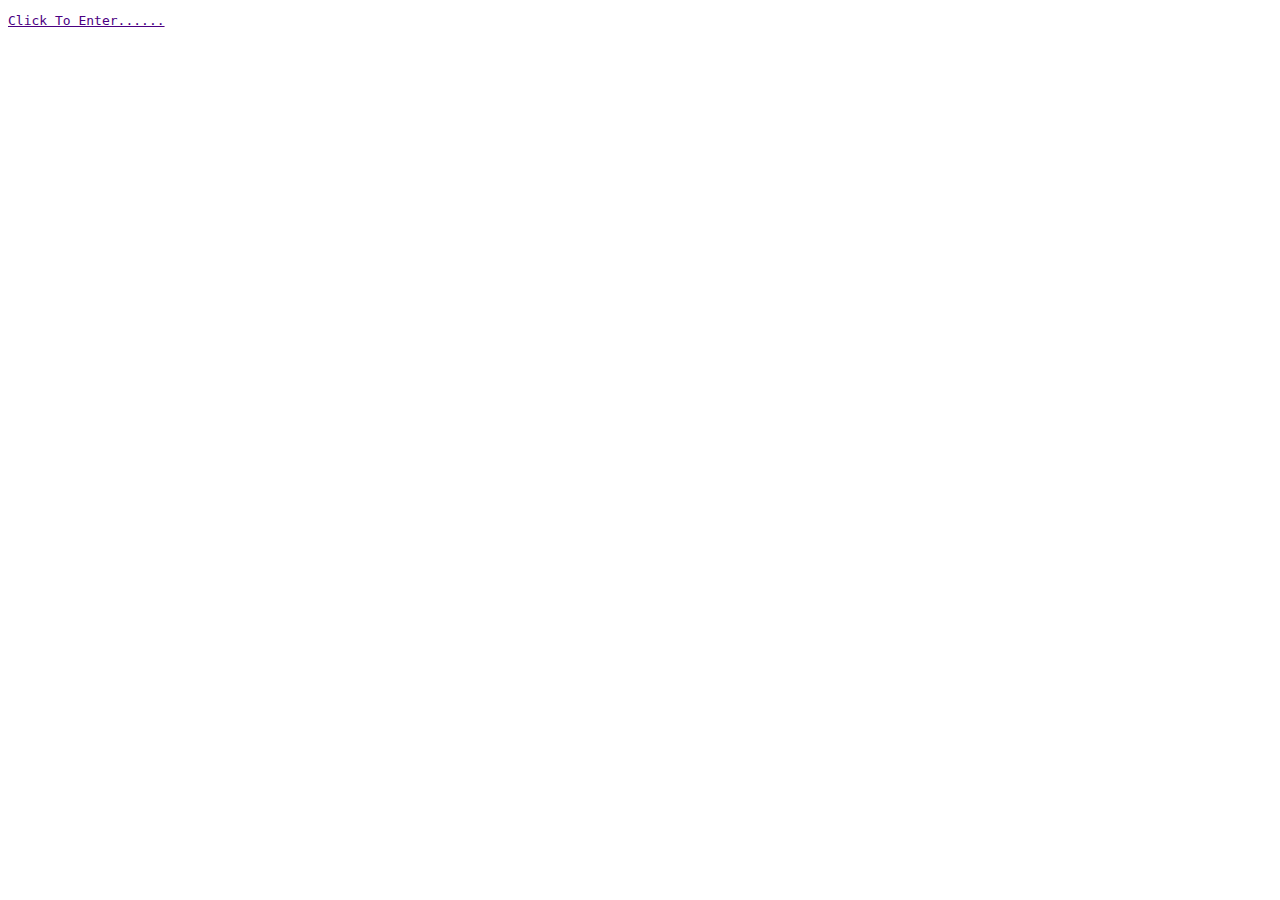
==== index.html @ 7bdf5d50 "Add files via upload" ====
<!DOCTYPE html>
<html lang="en">
<head>
    <style type = "text/css">  
        a:link {color: indigo}  
          
     </style>  
    <script src="script.js" type="text/javascript"></script>
    <meta charset="UTF-8">
    <meta name="viewport" content="width=device-width, initial-scale=1.0">
    <title>Enter</title>
    <link rel="icon"    href="eye.png">
    <meta name="description" content="Are You Lost...................">
    <link rel="stylesheet" type="text/css" href="style2.css">

</head>
<body>
    <audio id="player" loop muted>
        <source src="Client website Fixed.mp3" type="audio/mp3">
    </audio>
    <script>
        var vAudio = document.getElementById("player");
        vAudio.volume = 0.3;
        var hasInit = false;
        function playMusic()
        {
           console.log(vAudio.ended)
           if(!hasInit)
           {
               hasInit = true;
               vAudio.play();
           }
        }
     </script>
    
    <a href="Main.html" onmouseenter="playMusic()">
        <pre>Click To Enter......</pre>
    </a>
   
    <DIv id="bg"></DIv>
    <script type="text/javascript" src="particles.min.js"></script>
    <script type="text/javascript" src="config.js"></script>
</body>
</html>
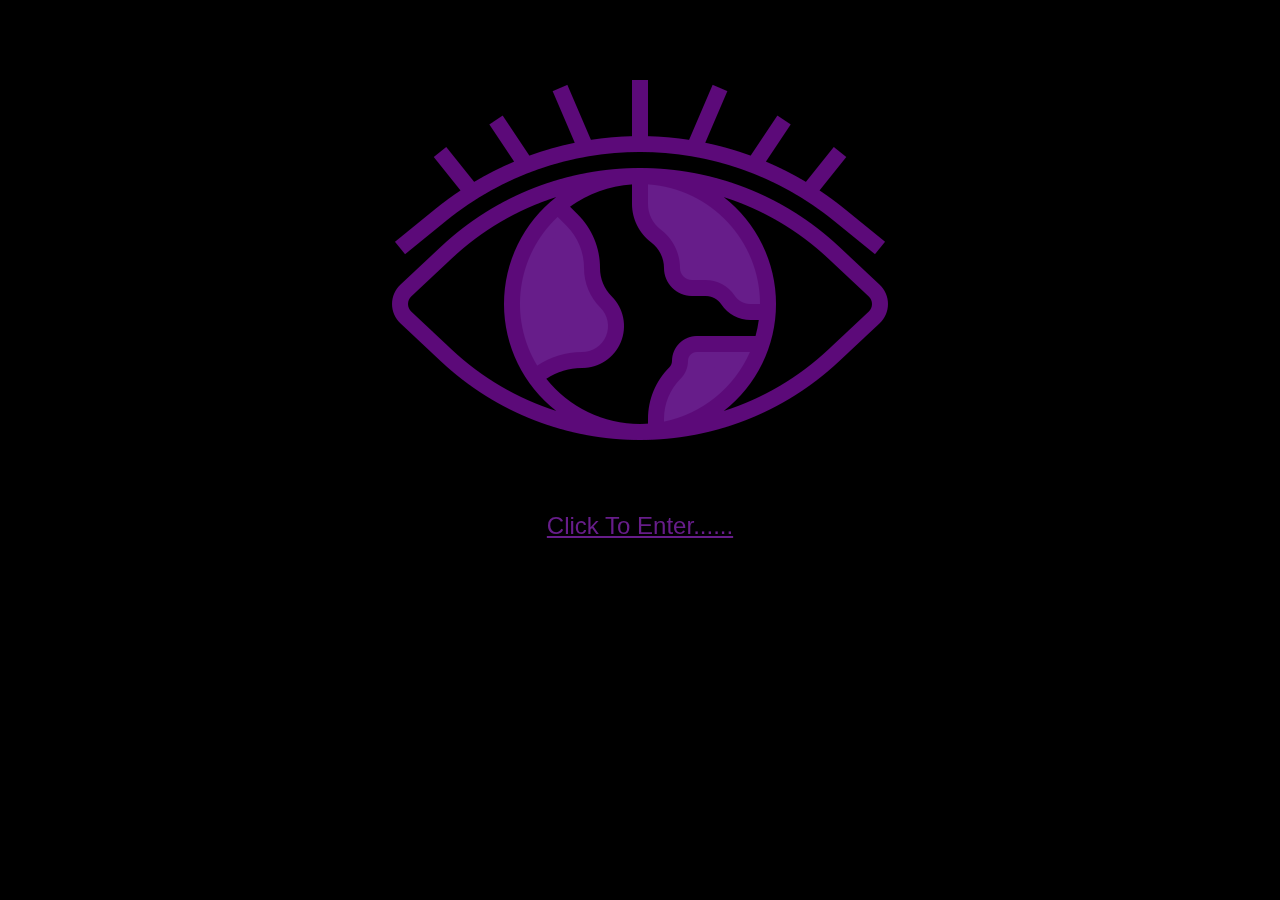
==== commit 3eea00a9: "Add files via upload" ====
--- a/index.html
+++ b/index.html
@@ -2,7 +2,7 @@
 <html lang="en">
 <head>
     <style type = "text/css">  
-        a:link {color: indigo}  
+        a:link {color: #671d8a}  
           
      </style>  
     <script src="script.js" type="text/javascript"></script>
@@ -15,6 +15,7 @@
 
 </head>
 <body>
+    <img src="/eye (2).png" >
     <audio id="player" loop muted>
         <source src="Client website Fixed.mp3" type="audio/mp3">
     </audio>
--- a/style2.css
+++ b/style2.css
@@ -0,0 +1,51 @@
+* {
+  box-sizing: border-box;
+  margin: 0;
+  padding: 0;
+  flex-direction: column;
+}
+html {
+  cursor: url(image.png), default;
+}
+
+body {
+  background-color: black;
+  display: flex;
+  height: 100vh;
+
+  font-family: monospace;
+
+  height: 100vh;
+  align-items: center;
+}
+#bg canvas {
+  display: block;
+  vertical-align: bottom;
+  -webkit-transform: scale(1);
+  -ms-transform: scale(1);
+  transform: scale(1);
+  opacity: 1;
+}
+
+#bg {
+  width: 100%;
+  height: 100%;
+  position: fixed;
+  z-index: -10;
+  top: 0;
+  left: 0;
+}
+
+pre {
+  color: #671d8a;
+  font-size: 24px;
+  align-items: center;
+  padding: -20vh;
+  font-family: -apple-system, BlinkMacSystemFont, "Segoe UI", Roboto, Oxygen,
+    Ubuntu, Cantarell, "Open Sans", "Helvetica Neue", sans-serif;
+
+  word-spacing: px;
+}
+image {
+  align-items: center;
+}
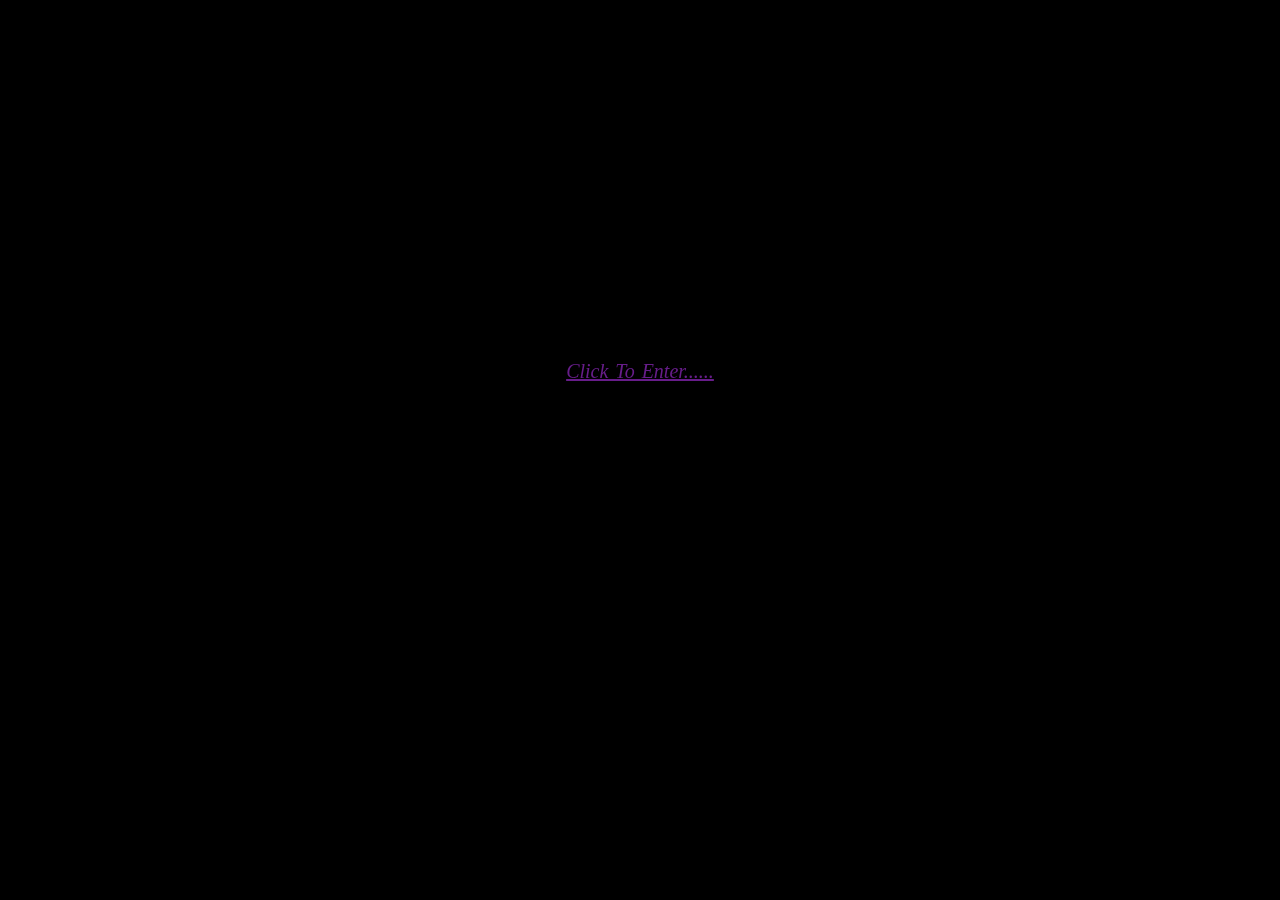
==== commit 4a0a2f6f: "Add files via upload" ====
--- a/index.html
+++ b/index.html
@@ -15,7 +15,7 @@
 
 </head>
 <body>
-    <img src="/eye (2).png" >
+    
     <audio id="player" loop muted>
         <source src="Client website Fixed.mp3" type="audio/mp3">
     </audio>
--- a/style2.css
+++ b/style2.css
@@ -38,14 +38,11 @@
 
 pre {
   color: #671d8a;
-  font-size: 24px;
-  align-items: center;
-  padding: -20vh;
-  font-family: -apple-system, BlinkMacSystemFont, "Segoe UI", Roboto, Oxygen,
-    Ubuntu, Cantarell, "Open Sans", "Helvetica Neue", sans-serif;
+  font-size: 20px;
 
-  word-spacing: px;
+  padding: 40vh;
+  font-family: "lato";
+  font-style: italic;
+
+  word-spacing: 2px;
 }
-image {
-  align-items: center;
-}
